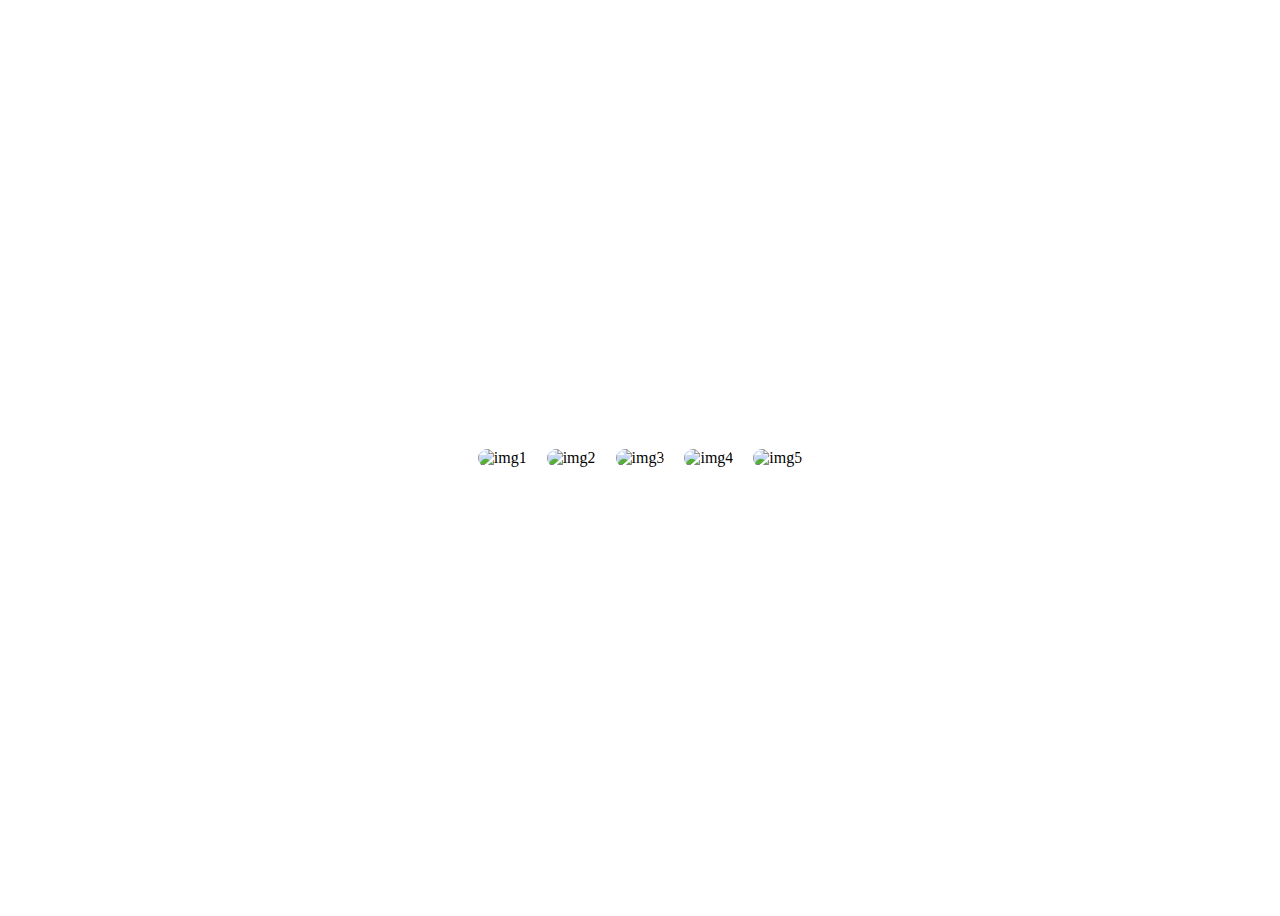
==== Assignments/Ajaisaikumar/Assignment3/index.html @ f0720fea "Add files via upload" ====
<!DOCTYPE html>
<html lang="en">

<head>
  <meta charset="UTF-8" />
  <meta http-equiv="X-UA-Compatible" content="IE=edge" />
  <meta name="viewport" content="width=device-width, initial-scale=1.0" />
  <title>Games</title>
  <link rel="stylesheet" href="styles.css" />
</head>

<body>
  <div class="container">
    <img src="https://ajdepkanimsw-images.s3.jp-tok.cloud-object-storage.appdomain.cloud/dsds.jpg" alt="img1" />
    <img src="https://ajdepkanimsw-images.s3.jp-tok.cloud-object-storage.appdomain.cloud/480199.jpg" alt="img2" />
    <img src="https://ajdepkanimsw-images.s3.jp-tok.cloud-object-storage.appdomain.cloud/vincent.jpg" alt="img3" />
    <img src="https://ajdepkanimsw-images.s3.jp-tok.cloud-object-storage.appdomain.cloud/vincentvanhogh.jpg"
      alt="img4" />
    <img src="https://ajdepkanimsw-images.s3.jp-tok.cloud-object-storage.appdomain.cloud/wp5960139.jpg" alt="img5" />
  </div>
</body>

</html>
---- Assignments/Ajaisaikumar/Assignment3/styles.css ----
.container {
  display: flex;
  align-items: center;
  justify-content: center;
  flex-wrap: wrap;
  min-height: 100vh;
}

img {
  margin: 10px;
  border-radius: 10px;
}
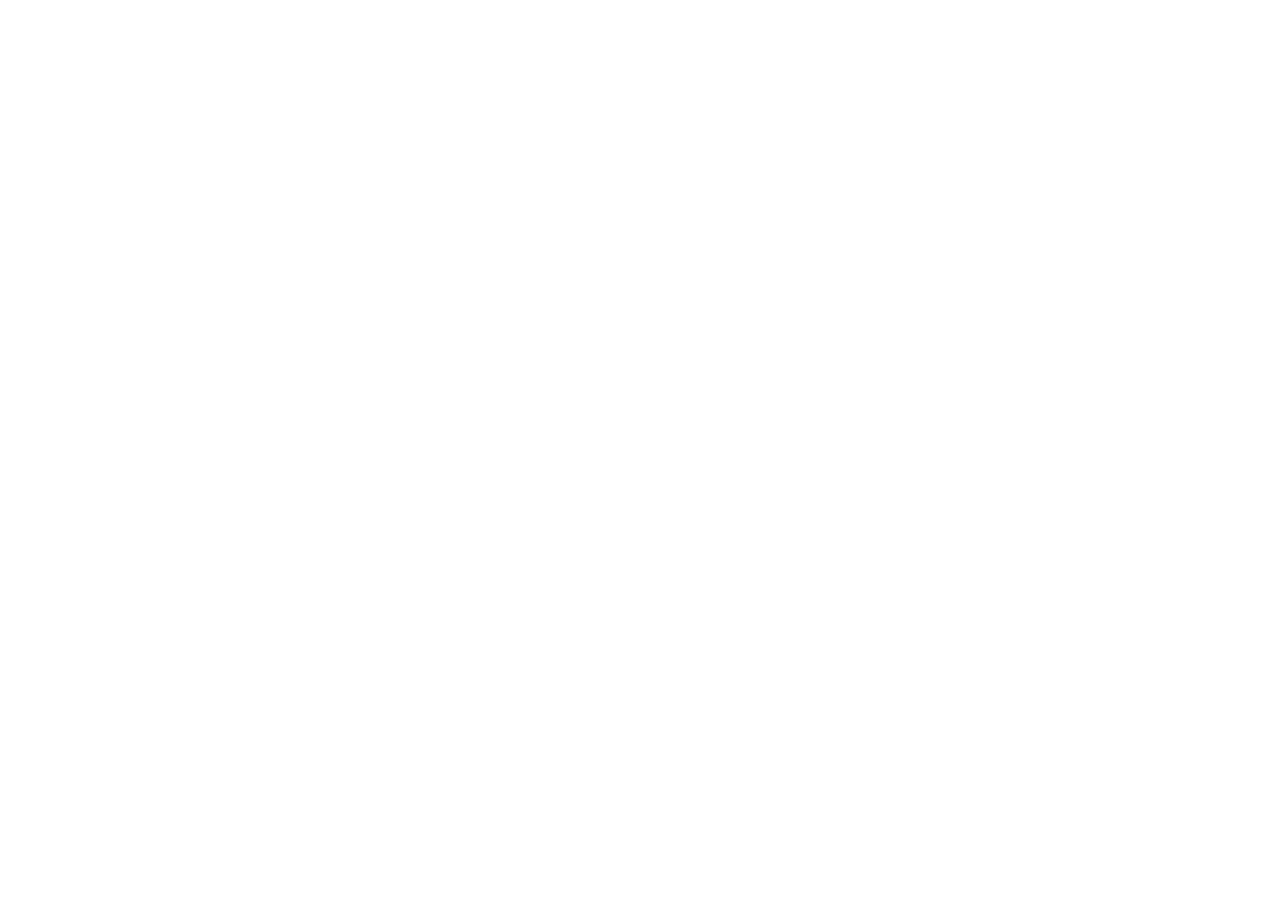
==== commit 7467a68f: "Add files via upload" ====
--- a/Assignments/Ajaisaikumar/Assignment3/index.html
+++ b/Assignments/Ajaisaikumar/Assignment3/index.html
@@ -5,19 +5,23 @@
   <meta charset="UTF-8" />
   <meta http-equiv="X-UA-Compatible" content="IE=edge" />
   <meta name="viewport" content="width=device-width, initial-scale=1.0" />
-  <title>Games</title>
-  <link rel="stylesheet" href="styles.css" />
+  <title>Chatbot</title>
 </head>
 
 <body>
-  <div class="container">
-    <img src="https://ajdepkanimsw-images.s3.jp-tok.cloud-object-storage.appdomain.cloud/dsds.jpg" alt="img1" />
-    <img src="https://ajdepkanimsw-images.s3.jp-tok.cloud-object-storage.appdomain.cloud/480199.jpg" alt="img2" />
-    <img src="https://ajdepkanimsw-images.s3.jp-tok.cloud-object-storage.appdomain.cloud/vincent.jpg" alt="img3" />
-    <img src="https://ajdepkanimsw-images.s3.jp-tok.cloud-object-storage.appdomain.cloud/vincentvanhogh.jpg"
-      alt="img4" />
-    <img src="https://ajdepkanimsw-images.s3.jp-tok.cloud-object-storage.appdomain.cloud/wp5960139.jpg" alt="img5" />
-  </div>
+  <script>
+    window.watsonAssistantChatOptions = {
+      integrationID: "80c0eeb0-549a-4279-a364-fa22a2f2e275", // The ID of this integration.
+      region: "au-syd", // The region your integration is hosted in.
+      serviceInstanceID: "4c1b0966-3fbd-496a-851f-5914b76a2f0d", // The ID of your service instance.
+      onLoad: function (instance) { instance.render(); }
+    };
+    setTimeout(function () {
+      const t = document.createElement('script');
+      t.src = "https://web-chat.global.assistant.watson.appdomain.cloud/versions/" + (window.watsonAssistantChatOptions.clientVersion || 'latest') + "/WatsonAssistantChatEntry.js";
+      document.head.appendChild(t);
+    });
+  </script>
 </body>
 
 </html>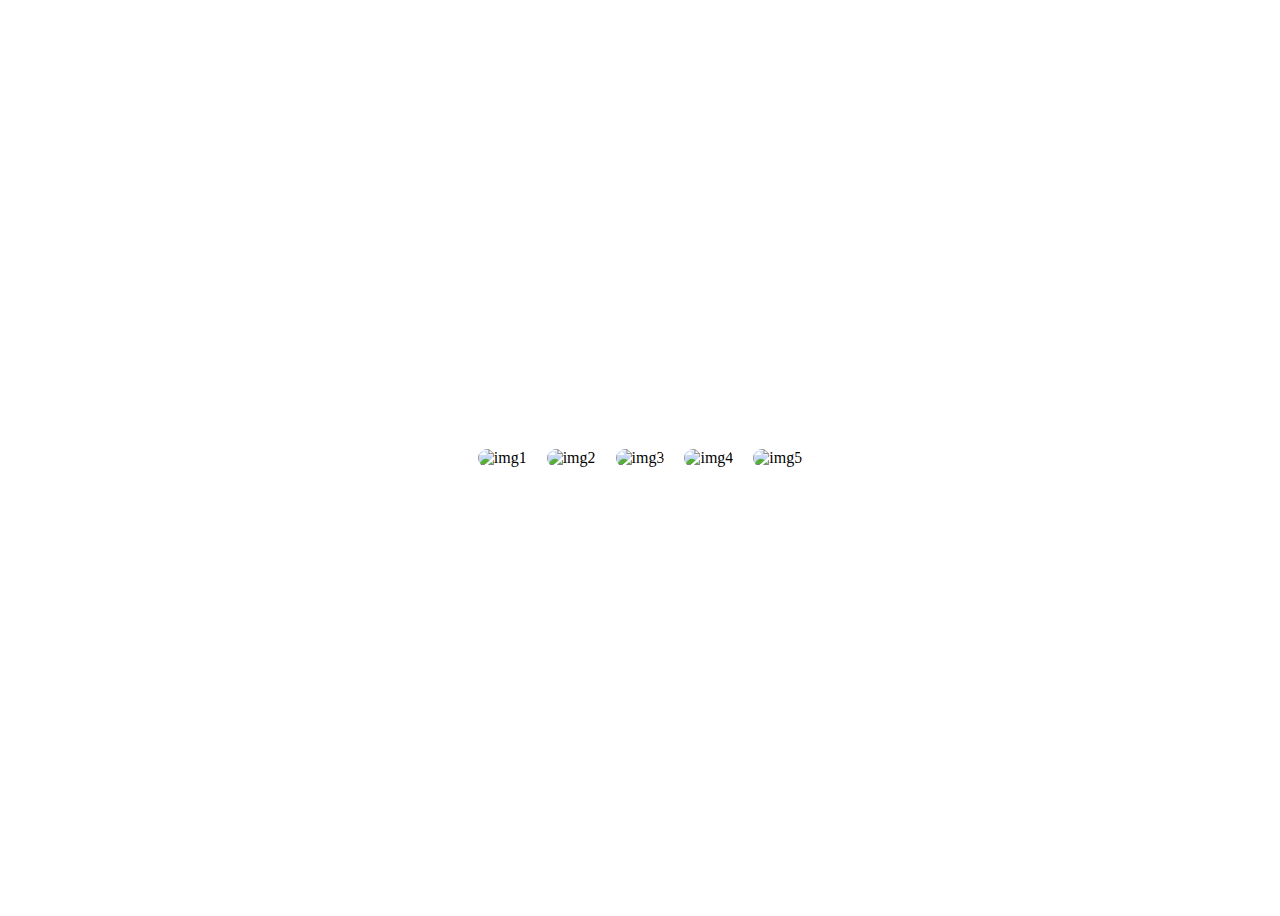
==== commit bb96e96b: "Update index.html" ====
--- a/Assignments/Ajaisaikumar/Assignment3/index.html
+++ b/Assignments/Ajaisaikumar/Assignment3/index.html
@@ -5,23 +5,19 @@
   <meta charset="UTF-8" />
   <meta http-equiv="X-UA-Compatible" content="IE=edge" />
   <meta name="viewport" content="width=device-width, initial-scale=1.0" />
-  <title>Chatbot</title>
+  <title>Games</title>
+  <link rel="stylesheet" href="styles.css" />
 </head>
 
 <body>
-  <script>
-    window.watsonAssistantChatOptions = {
-      integrationID: "80c0eeb0-549a-4279-a364-fa22a2f2e275", // The ID of this integration.
-      region: "au-syd", // The region your integration is hosted in.
-      serviceInstanceID: "4c1b0966-3fbd-496a-851f-5914b76a2f0d", // The ID of your service instance.
-      onLoad: function (instance) { instance.render(); }
-    };
-    setTimeout(function () {
-      const t = document.createElement('script');
-      t.src = "https://web-chat.global.assistant.watson.appdomain.cloud/versions/" + (window.watsonAssistantChatOptions.clientVersion || 'latest') + "/WatsonAssistantChatEntry.js";
-      document.head.appendChild(t);
-    });
-  </script>
+  <div class="container">
+    <img src="https://ajdepkanimsw-images.s3.jp-tok.cloud-object-storage.appdomain.cloud/dsds.jpg" alt="img1" />
+    <img src="https://ajdepkanimsw-images.s3.jp-tok.cloud-object-storage.appdomain.cloud/480199.jpg" alt="img2" />
+    <img src="https://ajdepkanimsw-images.s3.jp-tok.cloud-object-storage.appdomain.cloud/vincent.jpg" alt="img3" />
+    <img src="https://ajdepkanimsw-images.s3.jp-tok.cloud-object-storage.appdomain.cloud/vincentvanhogh.jpg"
+      alt="img4" />
+    <img src="https://ajdepkanimsw-images.s3.jp-tok.cloud-object-storage.appdomain.cloud/wp5960139.jpg" alt="img5" />
+  </div>
 </body>
 
-</html>+</html>
--- a/Assignments/Ajaisaikumar/Assignment3/styles.css
+++ b/Assignments/Ajaisaikumar/Assignment3/styles.css
@@ -0,0 +1,12 @@
+.container {
+  display: flex;
+  align-items: center;
+  justify-content: center;
+  flex-wrap: wrap;
+  min-height: 100vh;
+}
+
+img {
+  margin: 10px;
+  border-radius: 10px;
+}
